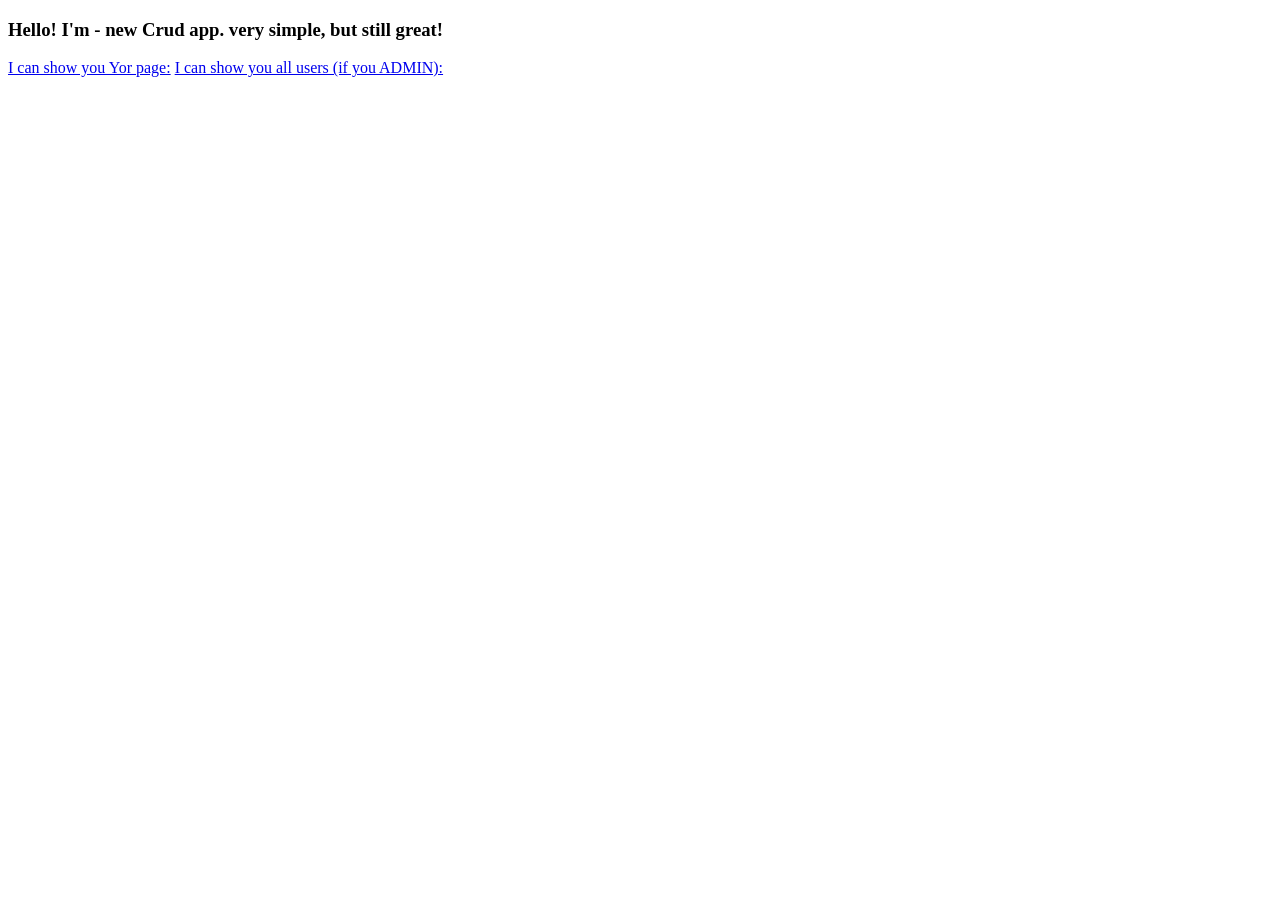
==== src/main/resources/templates/index.html @ b8aec202 "Resolve task" ====
<!DOCTYPE html>
<html xmlns="http://www.w3.org/1999/xhtml" xmlns:th="https://www.thymeleaf.org" xmlns:sec="https://www.thymeleaf.org/thymeleaf-extras-springsecurity3">
<html lang="en">
<head>
    <meta charset="UTF-8">
    <title>HI!</title>
</head>
<body>
<h3>Hello! I'm - new Crud app. very simple, but still great!</h3>
<a href="/user">I can show you Yor page:</a>
<a href="/admin/">I can show you all users (if you ADMIN):</a>
</body>
</html>
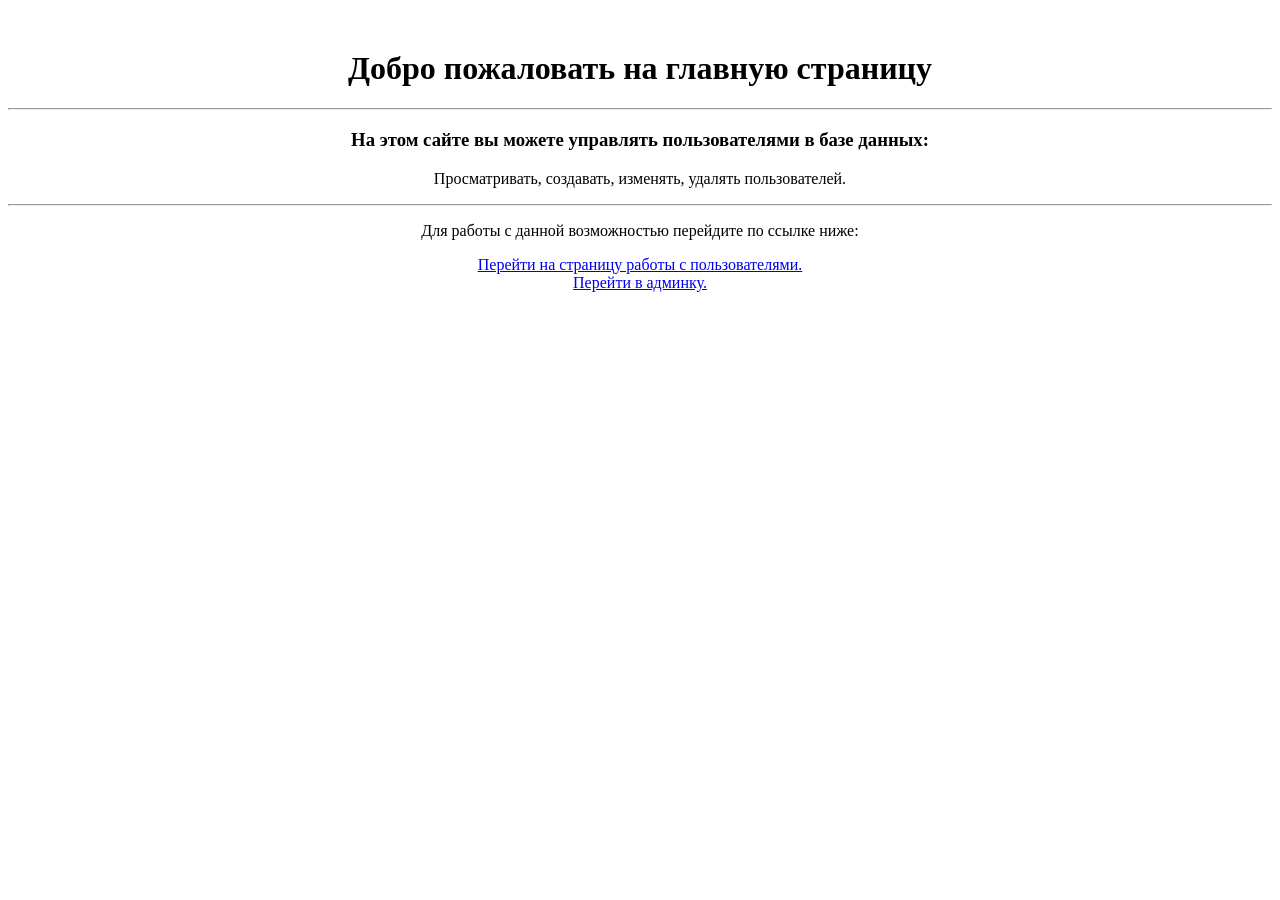
==== commit f9afd3b6: "Change some configs" ====
--- a/src/main/resources/templates/index.html
+++ b/src/main/resources/templates/index.html
@@ -1,13 +1,19 @@
 <!DOCTYPE html>
-<html xmlns="http://www.w3.org/1999/xhtml" xmlns:th="https://www.thymeleaf.org" xmlns:sec="https://www.thymeleaf.org/thymeleaf-extras-springsecurity3">
-<html lang="en">
+<html lang="en" xmlns:th="http://www.thymeleaf.org">
 <head>
     <meta charset="UTF-8">
-    <title>HI!</title>
+    <title>Главная страница</title>
 </head>
 <body>
-<h3>Hello! I'm - new Crud app. very simple, but still great!</h3>
-<a href="/user">I can show you Yor page:</a>
-<a href="/admin/">I can show you all users (if you ADMIN):</a>
+<div style="text-align: center; margin-top: 50px;">
+    <h1>Добро пожаловать на главную страницу</h1>
+    <hr>
+    <h3>На этом сайте вы можете управлять пользователями в базе данных:</h3>
+    <p>Просматривать, создавать, изменять, удалять пользователей.</p>
+    <hr>
+    <p>Для работы с данной возможностью перейдите по ссылке ниже:</p>
+    <a href="/user">Перейти на страницу работы с пользователями.</a> <br>
+    <a href="/admin">Перейти в админку.</a>
+</div>
 </body>
-</html>
+</html>
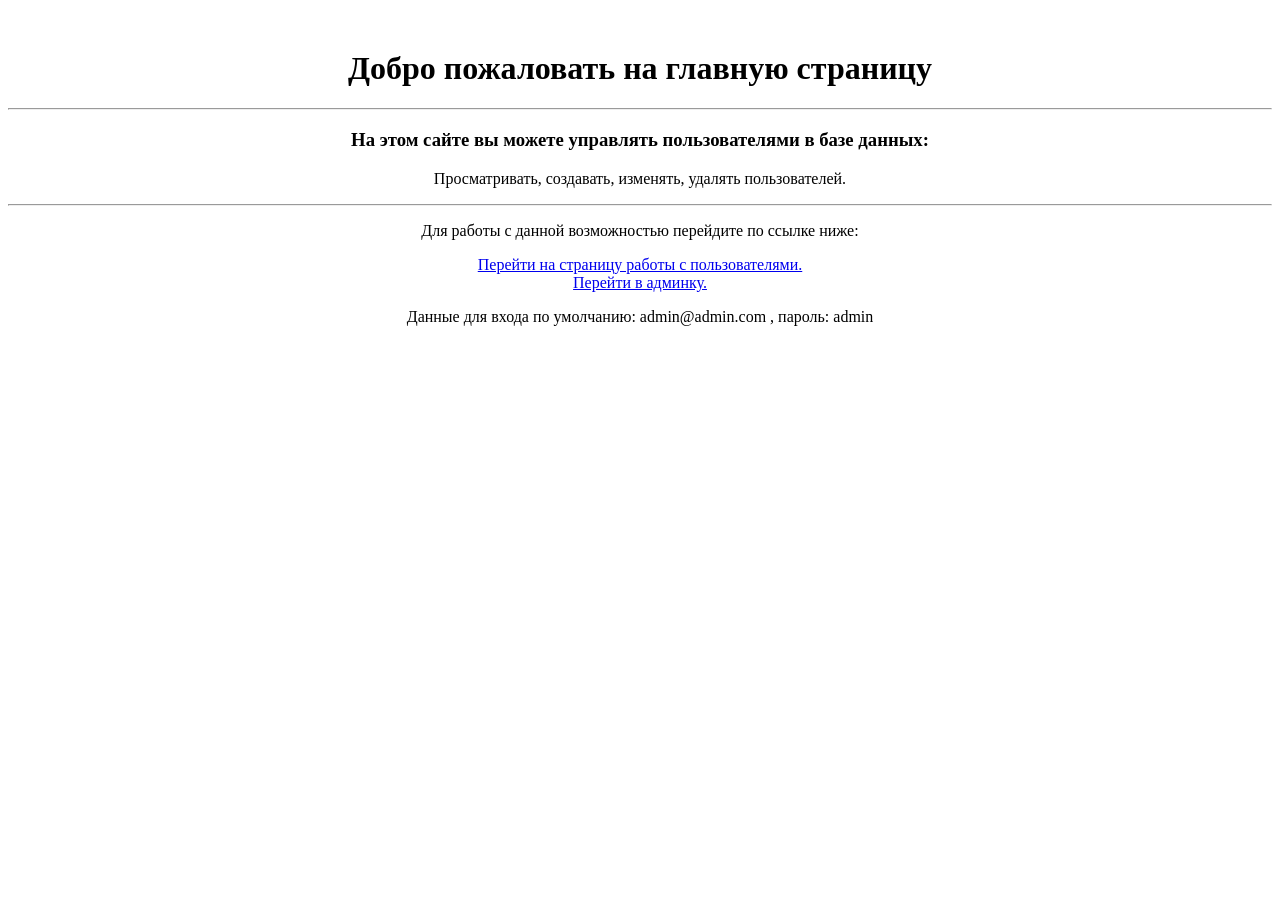
==== commit 8db0c4ac: "Solve task, i guess" ====
--- a/src/main/resources/templates/index.html
+++ b/src/main/resources/templates/index.html
@@ -14,6 +14,7 @@
     <p>Для работы с данной возможностью перейдите по ссылке ниже:</p>
     <a href="/user">Перейти на страницу работы с пользователями.</a> <br>
     <a href="/admin">Перейти в админку.</a>
+    <p>Данные для входа по умолчанию: admin@admin.com , пароль: admin </p>
 </div>
 </body>
 </html>
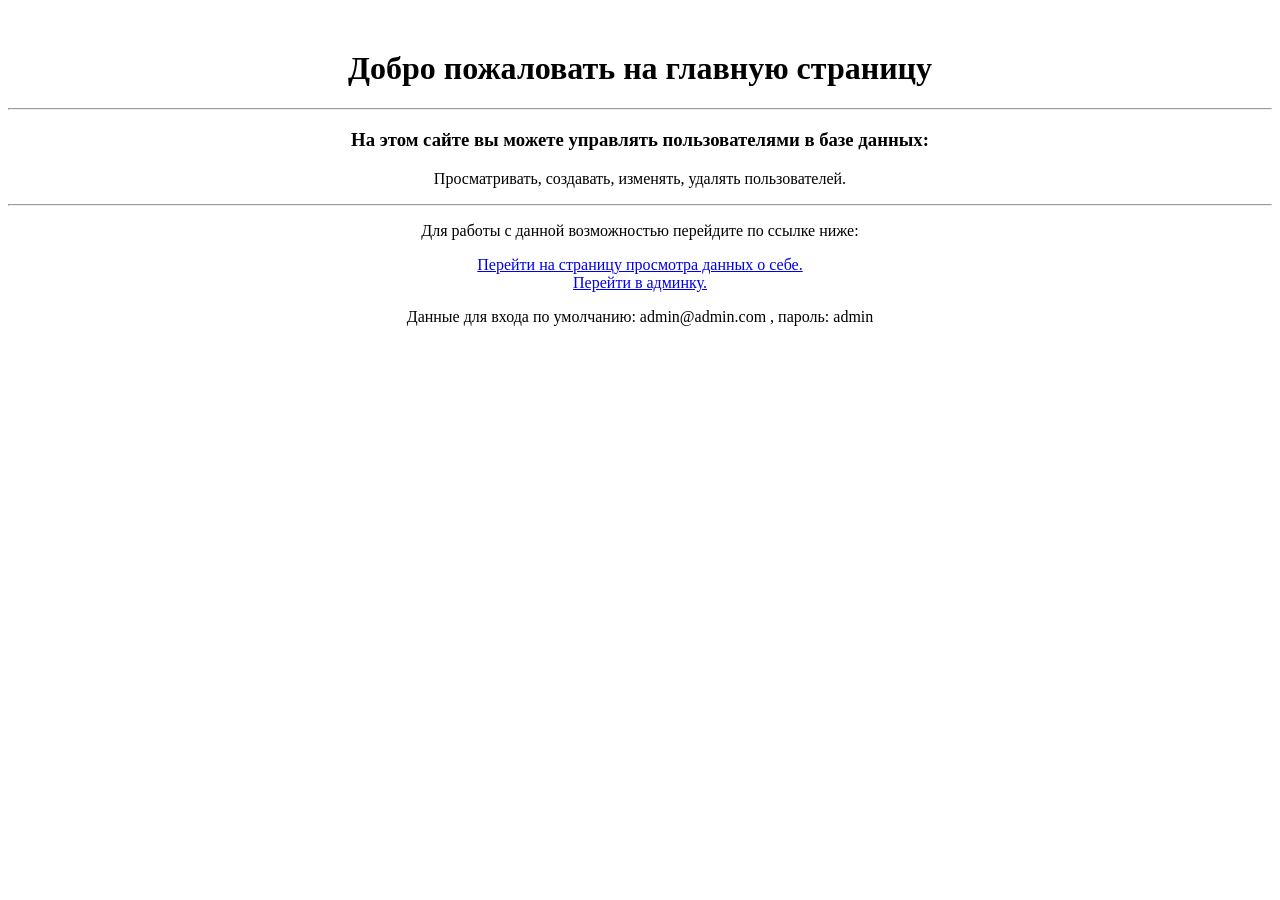
==== commit 1bf3fea4: "Solve task, i guess" ====
--- a/src/main/resources/templates/index.html
+++ b/src/main/resources/templates/index.html
@@ -12,7 +12,7 @@
     <p>Просматривать, создавать, изменять, удалять пользователей.</p>
     <hr>
     <p>Для работы с данной возможностью перейдите по ссылке ниже:</p>
-    <a href="/user">Перейти на страницу работы с пользователями.</a> <br>
+    <a href="/user">Перейти на страницу просмотра данных о себе.</a> <br>
     <a href="/admin">Перейти в админку.</a>
     <p>Данные для входа по умолчанию: admin@admin.com , пароль: admin </p>
 </div>
